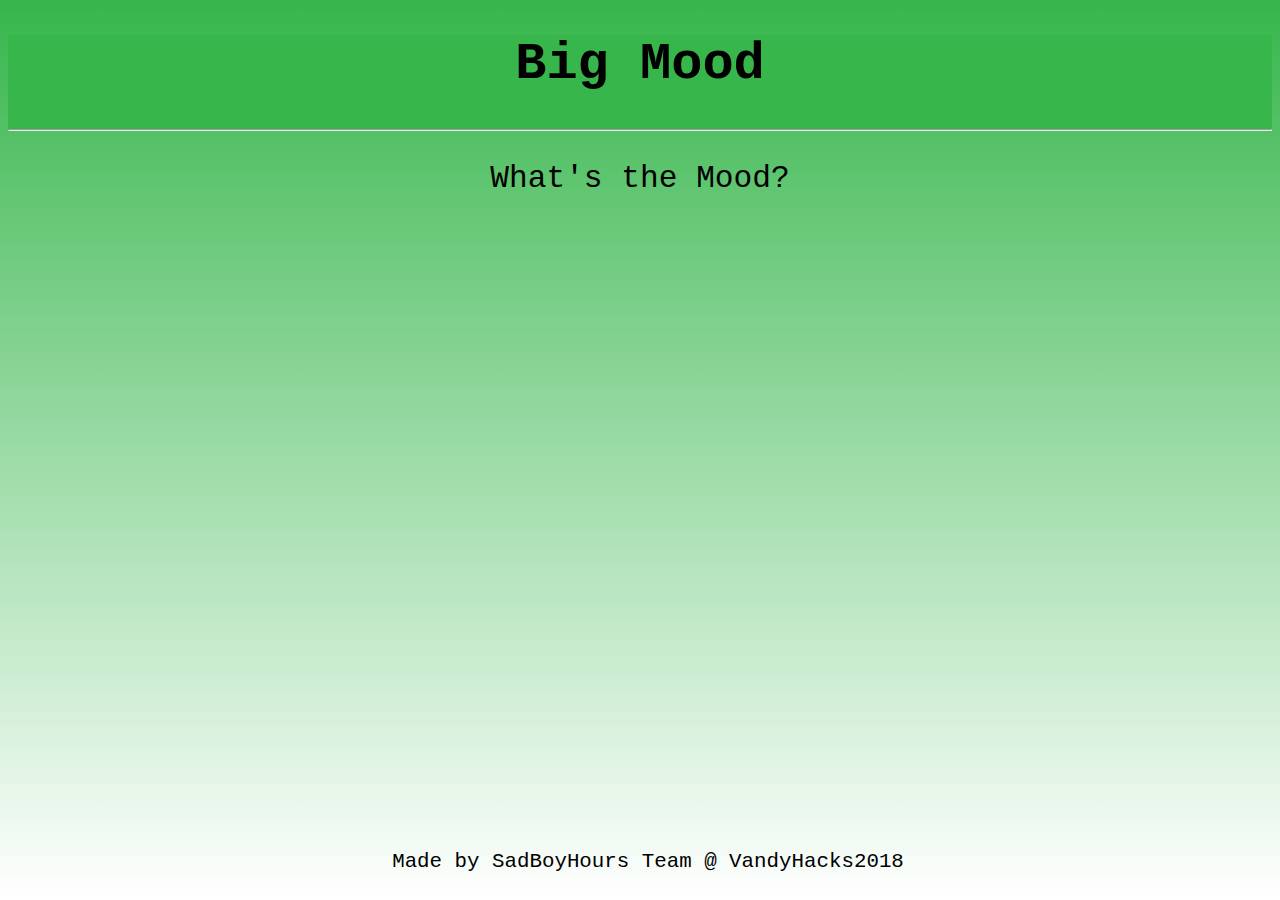
==== web-api-auth-examples-master/authorization_code/home.html @ a9082c1a "Front End" ====
<!DOCTYPE html>
<html>
  <head>
    <title>Big Mood</title>
  <link rel="stylesheet" type="text/css" href="style.css">
  <script src="calculator.js"></script>
  </head>
<body>
  <header>
  <center><h1>Big Mood</h1></center>
  <hr>
  </header>
  <p></p>

  <div class="sidenav">
<center><p style = "font-size:150%">What's the Mood?</p></center>

    <!--<a href="page1.html">v=v<sub>0</sub>+at</a>
    <a href="page2.html">x=&frac12(v+v<sub>0</sub>)t</a>
    <a href="page3.html">x=v<sub>0</sub>t+&frac12at<sup>2</sup></a>
    <a href="page4.html">v<sup>2</sup>=v<sub>0</sub><sup>2</sup>+2ax</a>-->
    </div>

  <!--<div class="sidenavtop">
    <center><p style = "color:black">Select an Equation</p></center>
  </div>

  <div class="middle">
    <center><p style = "font-size:150%">Enter Known Variables</p><center>
  </div>

  <div class="end">
        <p style = "color:#a5e5e5">Visual Aid</p><br>
      </div>
    <img src="projectile_motion.jpg" alt="Projectile Motion"; width="300"; height="300"; style = "float:right">
      
  <div class="main">
        <form>
                <!--*******for equation ONE  *******-->
                <!--<p>Displacement, y</p>
                <input type="number" id="displacement"> m
                
                <p>Initial Velocity, v<sub>0</sub>  </p>
                <input type="number" id="velocity"> m/s
                
                <p>Acceleration, a </p>
                <input type="number" id="acceleration"> m/s&sup2;
                
                <p>Time, t </p>
                <input type="number" id="time"> s
                
        </form>
        <button onclick="equationOne()"> Enter</button>

        
      <div id="yVal"></div>
       <div id="viVal"></div>
      <div id="aVal"></div>
      <div id="tVal"></div> 
       

      Result:
      <div id="ans"></div> 
    --> 

</div>
<center><footer>Made by SadBoyHours Team @ VandyHacks2018</footer><center>

</body>
</html>
---- web-api-auth-examples-master/authorization_code/style.css ----
body {
    background-image: linear-gradient(rgb(55, 182, 76), white);
    background-size: 100px 900px;
    font-family: monospace ;
    font-size: 1.6em;
    max-width: 100%;
    overflow-x: hidden;
}

header{
  position:relative;
  top: 0;
  left: 0;
  right: 0;
  width: 100%;
  height: 95px;
  background-color: rgb(55, 182, 76);
  font-size: 26px;
}

footer{
    position:absolute;
    bottom:0;
    width:100%;
    height:50px;
    font-size: 1em;
    }
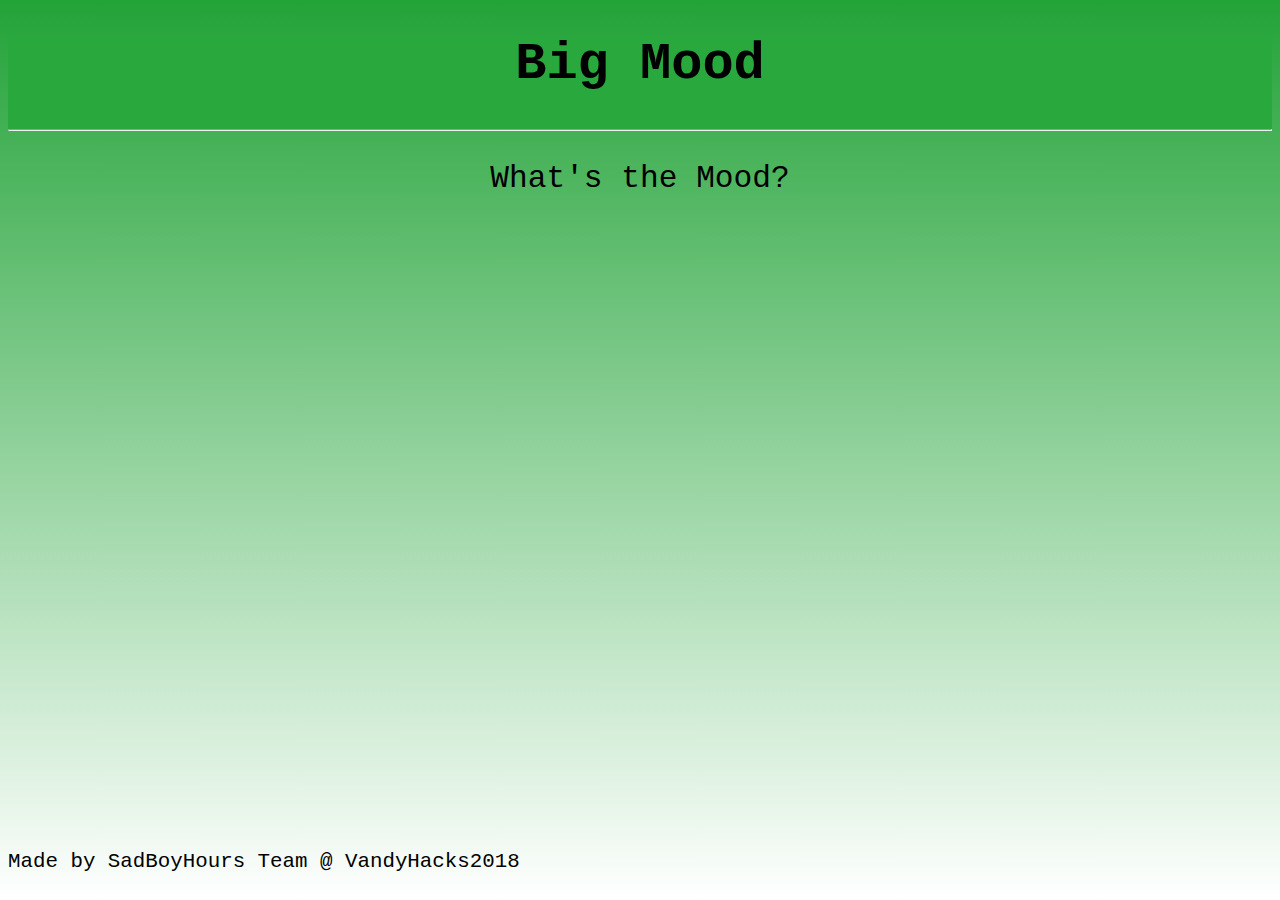
==== commit 05dc9cff: "Good Stuff" ====
--- a/web-api-auth-examples-master/authorization_code/home.html
+++ b/web-api-auth-examples-master/authorization_code/home.html
@@ -12,58 +12,11 @@
   </header>
   <p></p>
 
-  <div class="sidenav">
+  <div class="h1">
 <center><p style = "font-size:150%">What's the Mood?</p></center>
+</div>
 
-    <!--<a href="page1.html">v=v<sub>0</sub>+at</a>
-    <a href="page2.html">x=&frac12(v+v<sub>0</sub>)t</a>
-    <a href="page3.html">x=v<sub>0</sub>t+&frac12at<sup>2</sup></a>
-    <a href="page4.html">v<sup>2</sup>=v<sub>0</sub><sup>2</sup>+2ax</a>-->
-    </div>
-
-  <!--<div class="sidenavtop">
-    <center><p style = "color:black">Select an Equation</p></center>
-  </div>
-
-  <div class="middle">
-    <center><p style = "font-size:150%">Enter Known Variables</p><center>
-  </div>
-
-  <div class="end">
-        <p style = "color:#a5e5e5">Visual Aid</p><br>
-      </div>
-    <img src="projectile_motion.jpg" alt="Projectile Motion"; width="300"; height="300"; style = "float:right">
-      
-  <div class="main">
-        <form>
-                <!--*******for equation ONE  *******-->
-                <!--<p>Displacement, y</p>
-                <input type="number" id="displacement"> m
-                
-                <p>Initial Velocity, v<sub>0</sub>  </p>
-                <input type="number" id="velocity"> m/s
-                
-                <p>Acceleration, a </p>
-                <input type="number" id="acceleration"> m/s&sup2;
-                
-                <p>Time, t </p>
-                <input type="number" id="time"> s
-                
-        </form>
-        <button onclick="equationOne()"> Enter</button>
-
-        
-      <div id="yVal"></div>
-       <div id="viVal"></div>
-      <div id="aVal"></div>
-      <div id="tVal"></div> 
-       
-
-      Result:
-      <div id="ans"></div> 
-    --> 
-
-</div>
+    <div class=""
 <center><footer>Made by SadBoyHours Team @ VandyHacks2018</footer><center>
 
 </body>
--- a/web-api-auth-examples-master/authorization_code/style.css
+++ b/web-api-auth-examples-master/authorization_code/style.css
@@ -1,5 +1,5 @@
 body {
-    background-image: linear-gradient(rgb(55, 182, 76), white);
+    background-image: linear-gradient(rgb(35, 163, 56), white);
     background-size: 100px 900px;
     font-family: monospace ;
     font-size: 1.6em;
@@ -14,7 +14,7 @@
   right: 0;
   width: 100%;
   height: 95px;
-  background-color: rgb(55, 182, 76);
+  background-color: rgb(41, 168, 62);
   font-size: 26px;
 }
 
